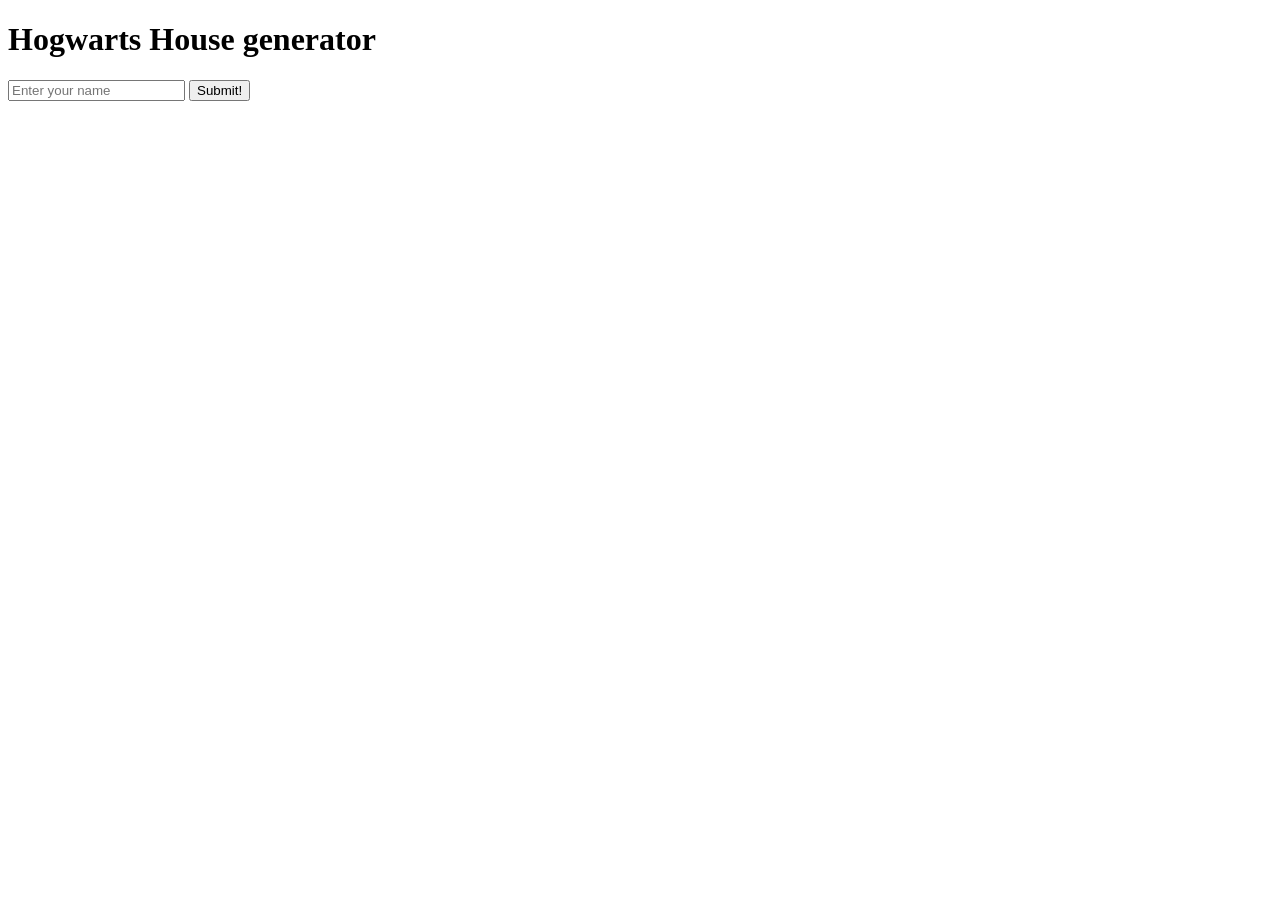
==== Frontend/hogwartsHousegenerator.html @ a218259a "Hogwarts House generator" ====
<!--Hogwarts House generator -->
<!doctype html>
<html lang="en">
  <head>
    <title>Hogwarts House generator</title>
    <script src="hogwartsHousegenerator.js" defer></script>
  </head>
  <body>
    <h1>Hogwarts House generator</h1>
    <input id="name" placeholder="Enter your name" />
    <button id="submit">Submit!</button>
  </body>
</html>
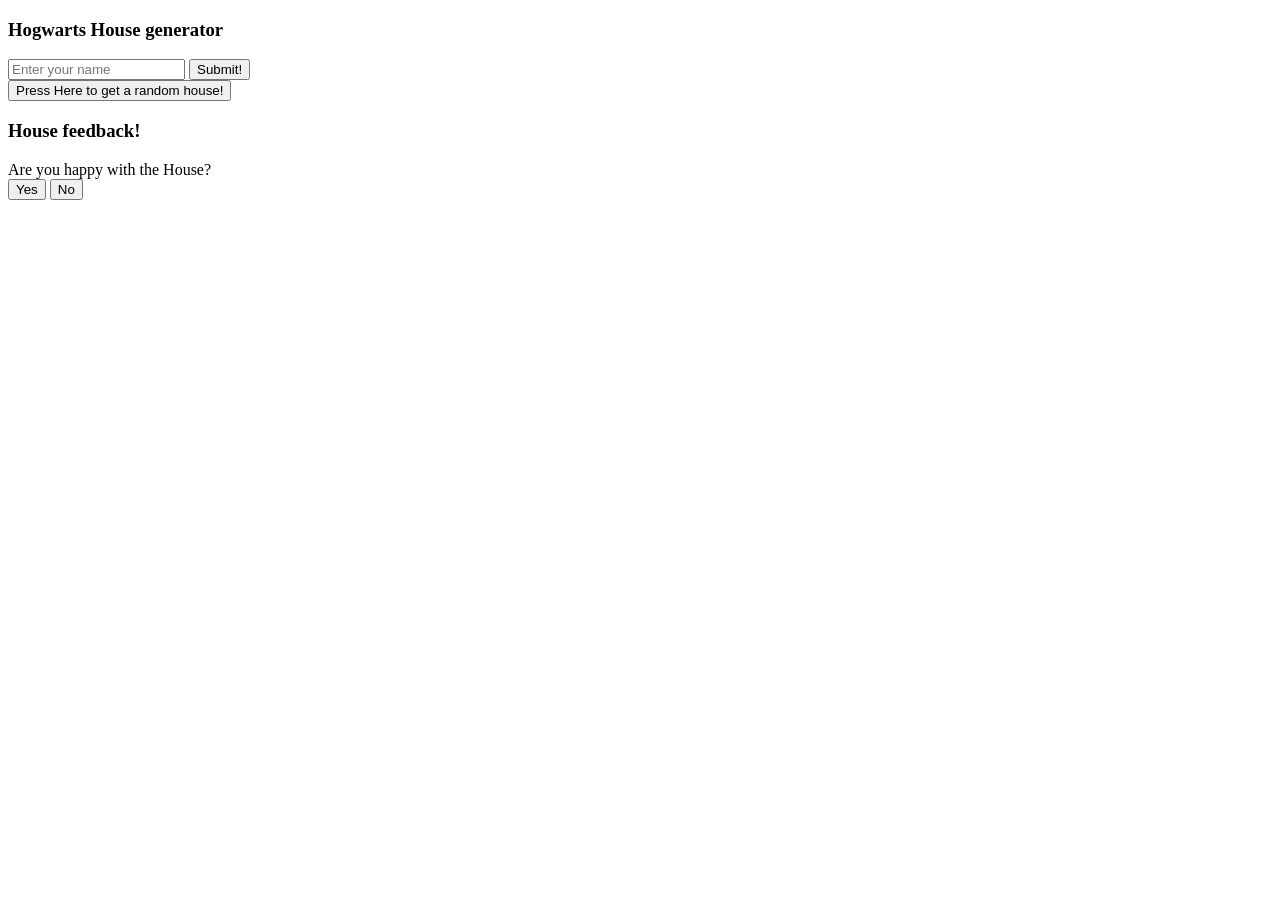
==== commit cddb0348: "Hogwarts House generator-completed!" ====
--- a/Frontend/hogwartsHousegenerator.html
+++ b/Frontend/hogwartsHousegenerator.html
@@ -3,11 +3,21 @@
 <html lang="en">
   <head>
     <title>Hogwarts House generator</title>
+    <link rel="stylesheet" href="hogwartsHousegenerator.css" />
     <script src="hogwartsHousegenerator.js" defer></script>
   </head>
   <body>
-    <h1>Hogwarts House generator</h1>
-    <input id="name" placeholder="Enter your name" />
+    <h3>Hogwarts House generator</h3>
+    <input id="name" placeholder="Enter your name" required />
     <button id="submit">Submit!</button>
+    <br />
+    <button id="house">Press Here to get a random house!</button>
+    <h3 id="houseFeedback">House feedback!</h3>
+    <p>
+      Are you happy with the House?
+      <br />
+      <button id="yes">Yes</button>
+      <button id="no">No</button>
+    </p>
   </body>
 </html>
--- a/Frontend/hogwartsHousegenerator.css
+++ b/Frontend/hogwartsHousegenerator.css
@@ -0,0 +1,70 @@
+
+/* Common animation */
+.house-reveal {
+    animation: reveal 1.5s ease-in-out;
+    font-size: 2.5rem;
+    font-weight: bold;
+    text-align: center;
+}
+
+@keyframes reveal {
+    0% {
+        opacity: 0;
+        transform: scale(0.2);
+    }
+    70% {
+        opacity: 1;
+        transform: scale(1.2);
+    }
+    100% {
+        transform: scale(1);
+    }
+}
+
+/* Gryffindor - Fire */
+.gryffindor {
+    color: #ae0001;
+    text-shadow: 0 0 15px #ff4500;
+    animation: fire 1s infinite alternate;
+}
+
+@keyframes fire {
+    from { text-shadow: 0 0 5px orange; }
+    to { text-shadow: 0 0 25px red, 0 0 40px orange; }
+}
+
+/* Hufflepuff - Golden glow */
+.hufflepuff {
+    color: #ecb939;
+    text-shadow: 0 0 15px gold;
+    animation: golden 1.5s infinite alternate;
+}
+
+@keyframes golden {
+    from { text-shadow: 0 0 5px gold; }
+    to { text-shadow: 0 0 30px gold; }
+}
+
+/* Ravenclaw - Ice */
+.ravenclaw {
+    color: #222f5b;
+    text-shadow: 0 0 15px #87cefa;
+    animation: ice 1.5s infinite alternate;
+}
+
+@keyframes ice {
+    from { text-shadow: 0 0 5px #87cefa; }
+    to { text-shadow: 0 0 30px white, 0 0 40px #87cefa; }
+}
+
+/* Slytherin - Green magic */
+.slytherin {
+    color: #2a623d;
+    text-shadow: 0 0 15px #50c878;
+    animation: magic 1.5s infinite alternate;
+}
+
+@keyframes magic {
+    from { text-shadow: 0 0 5px green; }
+    to { text-shadow: 0 0 30px #50c878, 0 0 40px green; }
+}
